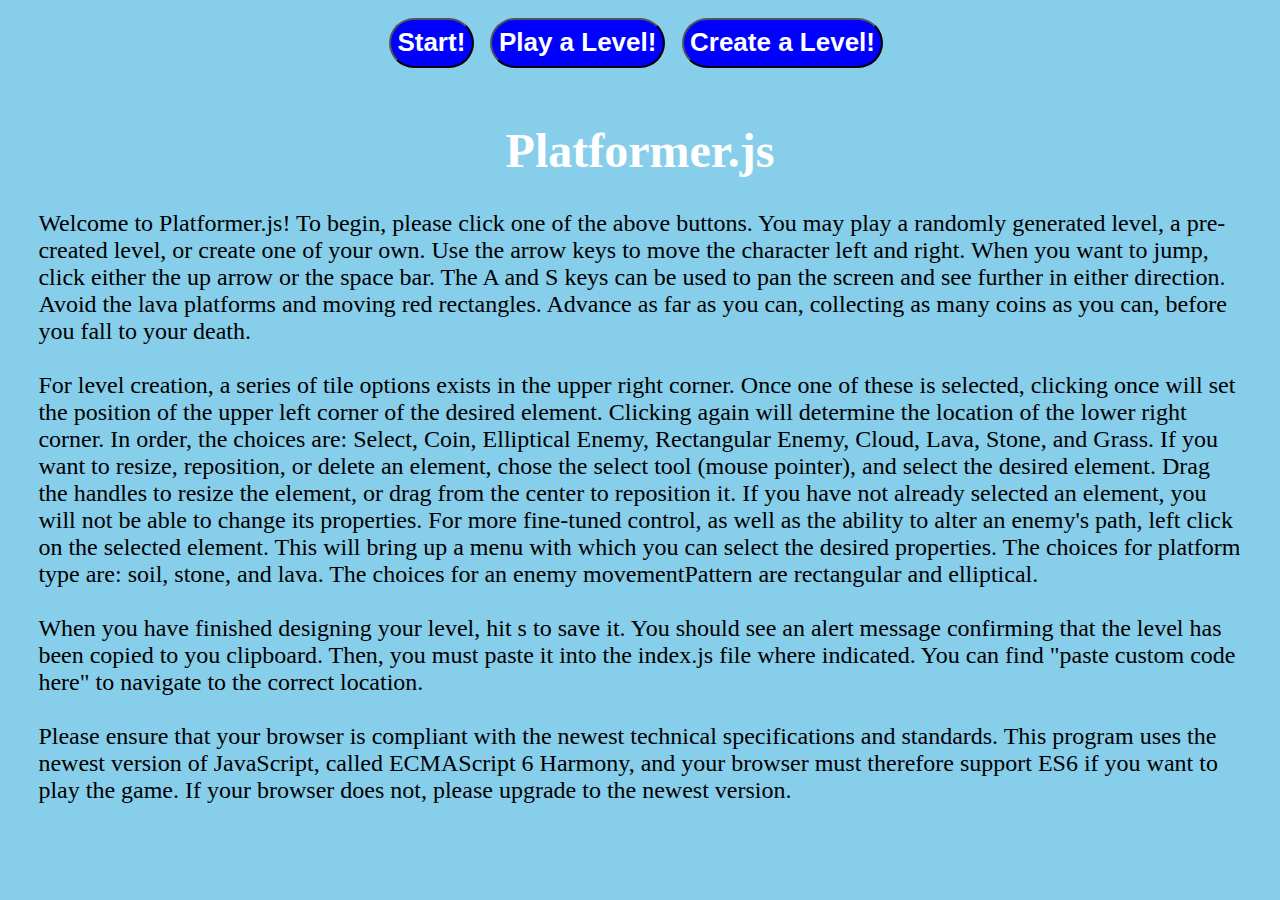
==== platformer.html @ 7ba0f3c4 "Initial Commit" ====
<!DOCTYPE html>
<html lang = "en">
    <head>
      <meta charset = "UTF-8">
      <title>Platformer - APCSP | Brendan Chay</title>
      <link rel = "stylesheet" type = "text/css" href = "./index.css">
    </head>
    <body>
        <div id = "buttonDiv">
          <button id = "start">Start!</button>
          <button id = "playLevel">Play a Level!</button>
          <button id = "createLevel">Create a Level!</button>
        </div>
        <div id = "instructions">
          <br>
          <h1>Platformer.js</h1>
          Welcome to Platformer.js! To begin, please click one of the above buttons. You may play a randomly generated level, a pre-created level, or create one of your own. Use the arrow keys to move the character left and right. When you want to jump, click either the up arrow or the space bar. The A and S keys can be used to pan the screen and see further in either direction. Avoid the lava platforms and moving red rectangles. Advance as far as you can, collecting as many coins as you can, before you fall to your death.
          <br>
          <br>
          For level creation, a series of tile options exists in the upper right corner. Once one of these is selected, clicking once will set the position of the upper left corner of the desired element. Clicking again will determine the location of the lower right corner. In order, the choices are: Select, Coin, Elliptical Enemy, Rectangular Enemy, Cloud, Lava, Stone, and Grass. If you want to resize, reposition, or delete an element, chose the select tool (mouse pointer), and select the desired element. Drag the handles to resize the element, or drag from the center to reposition it. If you have not already selected an element, you will not be able to change its properties. For more fine-tuned control, as well as the ability to alter an enemy's path, left click on the selected element. This will bring up a menu with which you can select the desired properties. The choices for platform type are: soil, stone, and lava. The choices for an enemy movementPattern are rectangular and elliptical.
          <br>
          <br>
          When you have finished designing your level, hit s to save it. You should see an alert message confirming that the level has been copied to you clipboard. Then, you must paste it into the index.js file where indicated. You can find "paste custom code here" to navigate to the correct location.
          <br>
          <br>
          Please ensure that your browser is compliant with the newest technical specifications and standards. This program uses the newest version of JavaScript, called ECMAScript 6 Harmony, and your browser must therefore support ES6 if you want to play the game. If your browser does not, please upgrade to the newest version.
        </div>
        <canvas id = "canvas">Your browser does not support HTML 5 Canvas. Please upgrade to a modern browser.</canvas>
        <br><br>
        <script src = "./index.js"></script>
    </body>
</html>
---- index.css ----
html, body {
	width: 100%;
	height: 100%;
	background: skyblue;
	margin: 0;
	padding: 0;
	border: 0;
}

#buttonDiv {
	padding-top: 5px;
	padding-left: 5px;
	position: absolute;
  width: 50%;
  margin-left: 30%;
  margin-top: 1%;
}

button {
	font-weight: bold;
	font-size: 26px;
	margin-right: 2%;
	color: white;
	background: blue;
	border-radius: 30px;
	height: 50px;
	padding-left: 1%;
	padding-right: 1%;
}

button:focus {
	outline: 0;
}

#instructions {
  padding-top: 5%;
  margin-left: 3%;
  margin-right: 3%;
  font-size: 24px;
}

h1 {
  color: white;
  text-align: center;
}

canvas {
	user-select: none;
	-webkit-user-select: none;
	-moz-user-select: none;
	-ms-user-select: none;
	display: none;
}

#customLevels {
	display: flex;
	flex-wrap: wrap;
}

.level {
  background: saddlebrown;
  padding: 5px;
  width: 150px;
  height: 150px;
  margin: 10px;
  margin-top: 3%;
  color: white;
  font-weight: bold;
  font-size: 2em;
  

  display: flex;
  align-items: center;
  justify-content: center;
}

#elementMenu {
  background-color: rgba(255, 255, 255, .5);
  position: absolute;
  padding: 50px;
  display: block;
  border: 1px solid black;
  width: 20%;
  left: 15%;
  top: 20%;

  user-select: none;
  -webkit-user-select: none;
  -moz-user-select: none;
  -ms-user-select: none;
}

.elementProperty {
  width: 45%;
  float: left;
  font-weight: bold;
  font-size: 18px;
  margin-left: 2%;
}

.elementValue {
  width: 30%;
  margin-bottom: 10px;
}

#exitButton {
  font-weight: normal;
  font-size: 26px;
  color: white;
  background: blue;
  border-radius: 0px;
  height: 50px;
  width: 100px;
  padding: 5px;
  margin-top: 5%;

  user-select: initial;
  -webkit-user-select: initial;
  -moz-user-select: initial;
  -ms-user-select: initial;
}

#gameOverScreen {
  text-align: center;
  color: white;
  font-size: 36px;
  padding-top: 5%;
}
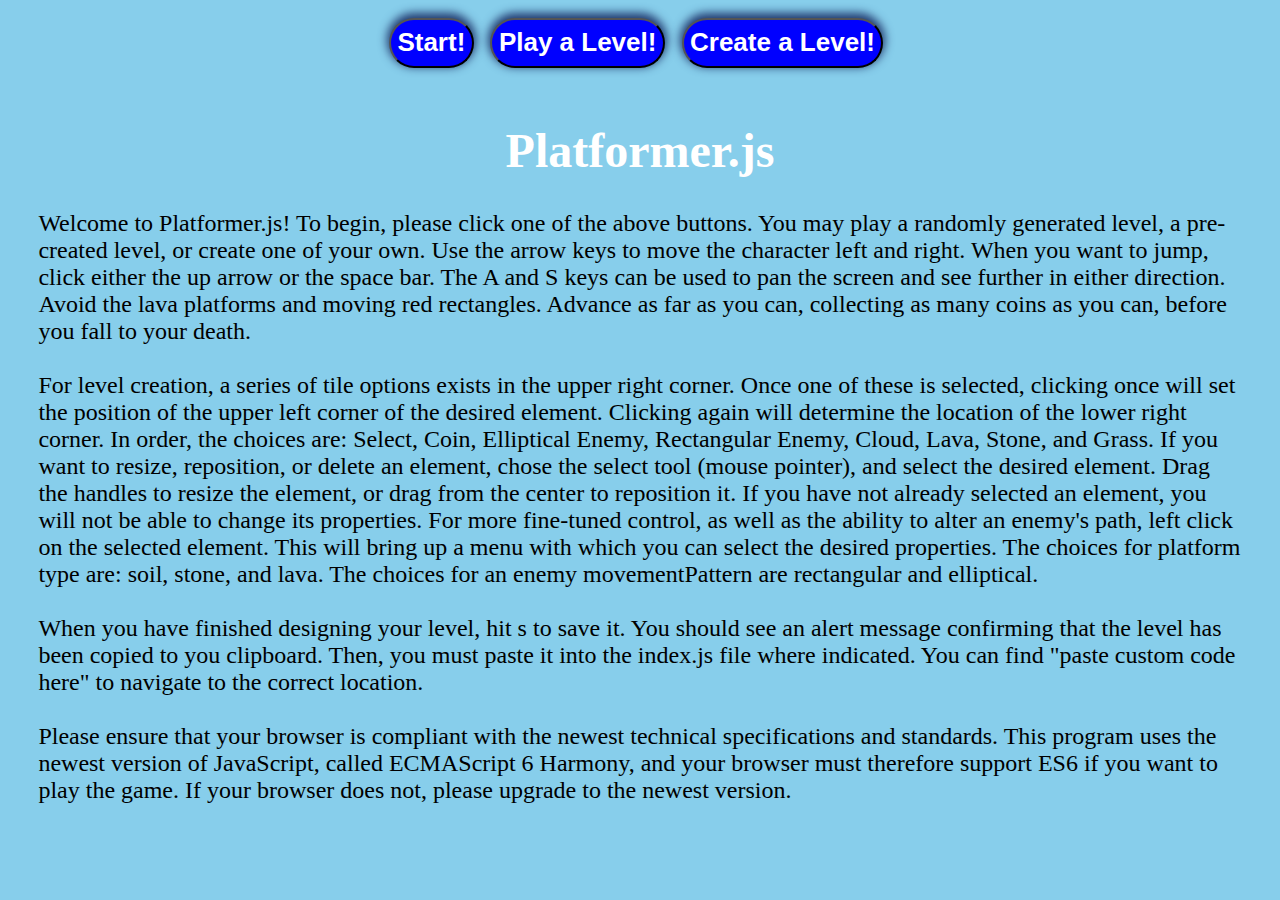
==== commit 37a50d4e: "Updated graphics" ====
--- a/platformer.html
+++ b/platformer.html
@@ -2,8 +2,19 @@
 <html lang = "en">
     <head>
       <meta charset = "UTF-8">
-      <title>Platformer - APCSP | Brendan Chay</title>
+      <title>Platformer</title>
+
+      <meta name="description" content="A platformer game containing gameplay and level creation.">
+      <meta name="viewport" content="width=device-width, initial-scale=1">
+
       <link rel = "stylesheet" type = "text/css" href = "./index.css">
+
+      <link rel = "apple-touch-icon" sizes = "180x180" href = "./img/favicons/apple-touch-icon.png">
+      <link rel = "icon" type = "image/png" sizes = "32x32" href = "./img/favicons/favicon-32x32.png">
+      <link rel = "icon" type = "image/png" sizes = "16x16" href = "./img/favicons/favicon-16x16.png">
+      <link rel = "manifest" href = "./img/favicons/manifest.json">
+      <link rel = "mask-icon" href = "./img/favicons/safari-pinned-tab.svg" color="#5bbad5">
+      <meta name="theme-color" content = "#ffffff">
     </head>
     <body>
         <div id = "buttonDiv">
--- a/index.css
+++ b/index.css
@@ -26,6 +26,7 @@
 	height: 50px;
 	padding-left: 1%;
 	padding-right: 1%;
+  box-shadow: 0px -3px 10px 2px #21396f;
 }
 
 button:focus {
@@ -67,11 +68,18 @@
   color: white;
   font-weight: bold;
   font-size: 2em;
+  position: relative;
   
 
   display: flex;
   align-items: center;
   justify-content: center;
+}
+
+.deleteButton {
+  position: absolute;
+  top: 10px;
+  right: 10px;
 }
 
 #elementMenu {
